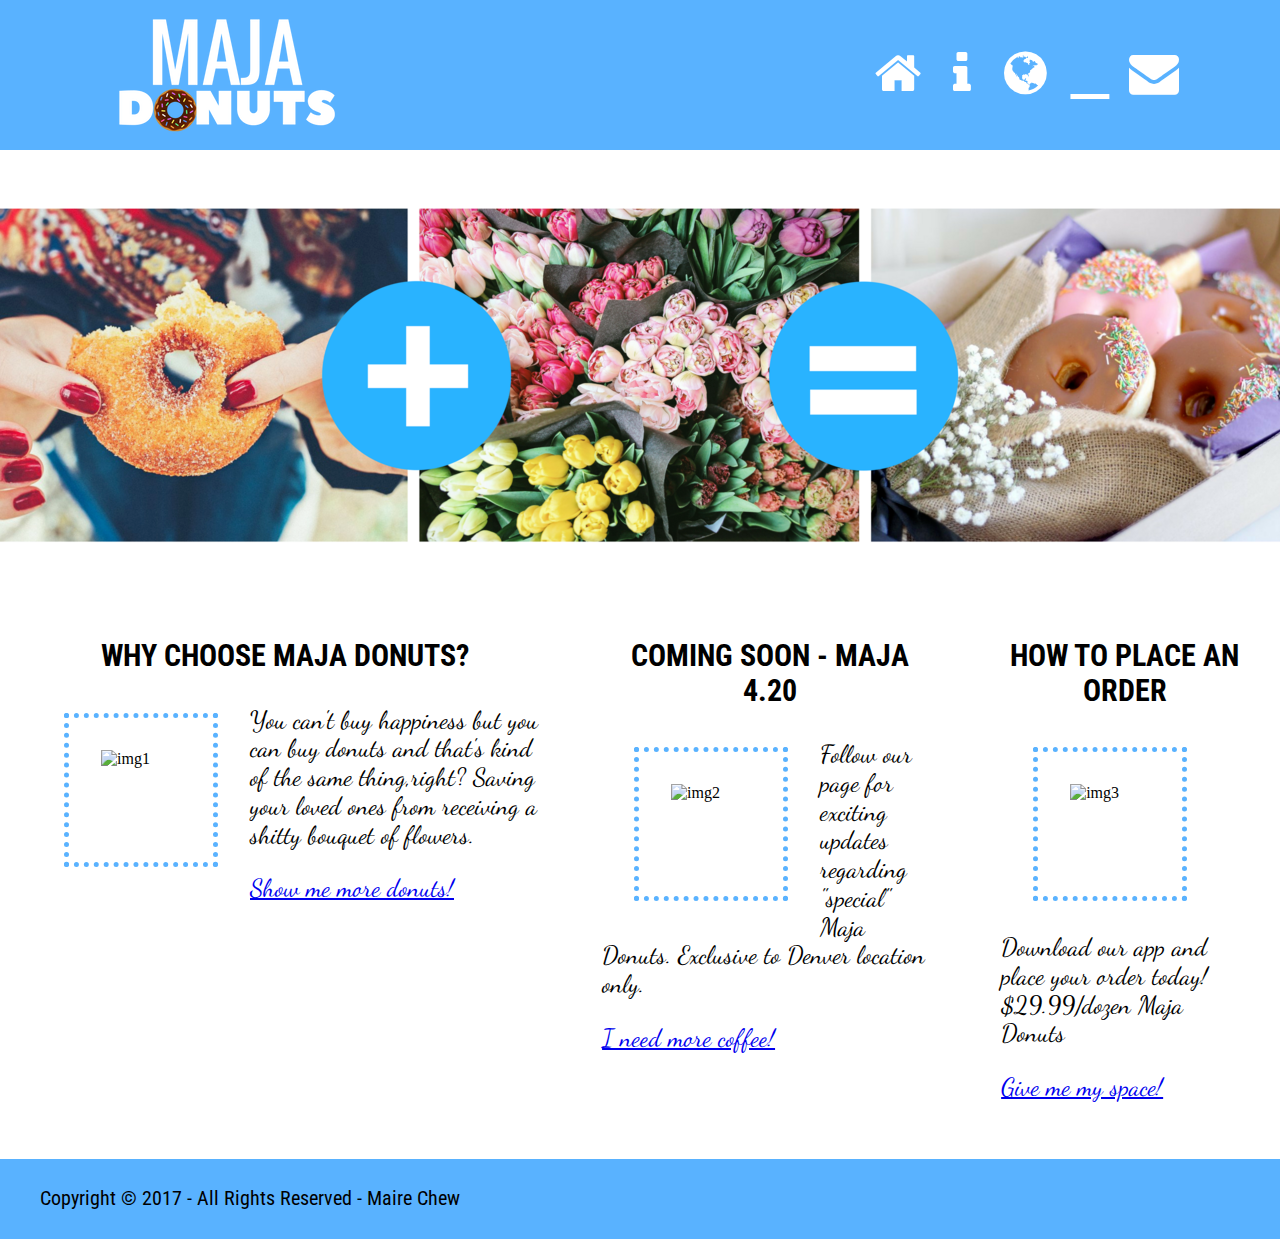
==== index.html @ 3024246f "initial web design" ====
<!DOCTYPE html>
<html>
  <head>
    <meta charset="utf-8">
    <title>Maire Chew | Simple Site Project</title>
    <link rel="stylesheet" href="normalize.css">
    <link rel="stylesheet" href="style.css">
    <link rel="stylesheet" href="https://cdnjs.cloudflare.com/ajax/libs/font-awesome/4.7.0/css/font-awesome.min.css">
    <link href="https://fonts.googleapis.com/css?family=Dancing+Script" rel="stylesheet">
    <link href="https://fonts.googleapis.com/css?family=Roboto+Condensed" rel="stylesheet">

  </head>

  <body>

<!-- navigation bar -->
    <header class="wrapping">
        <div>
          <h1 class="logo"><img src="./images/logo.png" alt=""></h1>
          <!-- <p class="slogan">Paradise Baked at Mile High</p> -->
        </div>

        <nav class="nav">

              <a href="index.html"><i class="fa fa-home"></i></a>
              <a href="about-us.html"><i class="fa fa-info"></i></a>
              <a href="#"><i class="fa fa-globe"></i></a>
              <a href="#"><i class="fa-rss-square"></i></a>
              <a href="#"><i class="fa fa-envelope"></i></a>

        </nav>
      </header>

<!-- primary images -->
  <div class="main-images">
    <div class="owner-photo">
      <img src="./images/main-image.png" alt="main-photo">
    </div>
  </div>

<!-- three column flex -->
  <div class="three-column">
      <aside class="service-column">
          <h2 class="three-column-text logo">WHY CHOOSE MAJA DONUTS?</h2>
          <img class="float" src="https://vignette2.wikia.nocookie.net/peridot0/images/2/28/Pink_frosted_sprinkled_donut.png/revision/latest?cb=20160108174702" alt="img1">
          <p class="para-text">You can't buy happiness but you can buy donuts and that's kind of the same thing,right? Saving your loved ones from receiving a shitty bouquet of flowers.</p>
          <p class="para-text"><a href="https://www.dunkindonuts.com/en" target="_blank">Show me more donuts!</a></p>
      </aside>
      <aside class="service-column">
          <h2 class="three-column-text logo">COMING SOON - MAJA 4.20</h2>
          <img class="float" src="https://upload.wikimedia.org/wikipedia/commons/thumb/f/f7/Cup-o-coffee-simple.svg/2000px-Cup-o-coffee-simple.svg.png" alt="img2">
          <p class="para-text">Follow our page for exciting updates regarding "special" Maja Donuts. Exclusive to Denver location only. </p>
          <p class="para-text"><a href="https://www.dunkindonuts.com/en" target="_blank">I need more coffee!</a></p>
      </aside>
      <aside class="service-column">
          <h2 class="three-column-text logo">HOW TO PLACE AN ORDER</h2>
          <img class="float" src="http://www.fordesigner.com/imguploads/Image/cjbc/zcool/png20080526/1211794477.png" alt="img3">
          <p class="para-text">Download our app and place your order today! $29.99/dozen Maja Donuts</p>
          <p class="para-text"><a href="https://www.galvanize.com/companies/membership" target="_blank">Give me my space!</a></p>
     </aside>

  </div>

<!-- footer -->

    <footer class="footer">Copyright &copy; 2017 - All Rights Reserved - Maire Chew </footer>

  </body>
</html>
---- style.css ----
.wrapping {
  display: flex;
  justify-content: space-around;
  height:150px;
  background-color: #59B2FF;

}

.logo {
  justify-content: flex-start;
  font-family: 'Roboto Condensed', sans-serif;
  padding: 10px;
  width: 100%
  font-size: 75px;
  margin: -0.10em;
}

.slogan {
  font-family: 'Dancing Script', cursive;
  font-size: 35px;
  box-sizing: border-box;
  margin: -0.15em;
}

.nav {
    width: 50%;
    background-color: #59B2FF;
    align-items: center;
    /*overflow: auto;*/
    /*box-sizing: border-box;*/
    display: flex;
    justify-content: flex-end;
}

.nav a {
    /*list-style-type: none;*/
    float: left;
    text-align: center;
    width: 10%;
    padding: 12px 0;
    transition: all 0.3s ease;
    color: #FFFFFF;
    font-size:50px;
}

.nav a:hover {
    background-color: #FFFFFF;
}

.main-images {
  display: flex;
  justify-content: center;
  max-width: 100%
}

.owner-photo {
  display: flex;
  justify-content:space-around;
  max-width: 100%
  height: auto;
}

.three-column {
  display: flex;
  justify-content: space-between;
}

.three-column-text {
  line-height: inherit;
  font-weight: bold;
  font-family: 'Roboto Condensed', sans-serif;
  font-size: 30px;
  text-align: center;
}
.float {
  float:left;
  width: 80px;
  height: 80px;
  margin: 2em;
  padding: 2em;
  border: 5px dotted #59B2FF;
}

.float-pic{
  float:left;
  width: 80px;
  height: 80px;
  margin: 2em;
  padding: 2em;
}

.para-text {
  font-family: 'Dancing Script', cursive;
  font-size: 25px;
}

.service-column {
  margin: 1em;
  background-color: #FFFFFF;
  padding: 1em;
}

.about-photo{
  max-width: 100%
  border-radius: 50px
}

.about-main {
  display: flex;
  justify-content: space-around;
  align-items: center;
  margin: 20px;
}

.about-text {
  font-family: 'Arial';
  font-size: 25px;

}


.footer {
    display: flex;
    box-sizing: border-box;
    padding:2em;
    justify-content: flex-start;
    align-items: center;
    height:20px;
    background-color: #59B2FF;
    font-family: 'Roboto Condensed', sans-serif;
    font-size: 20px;
  }
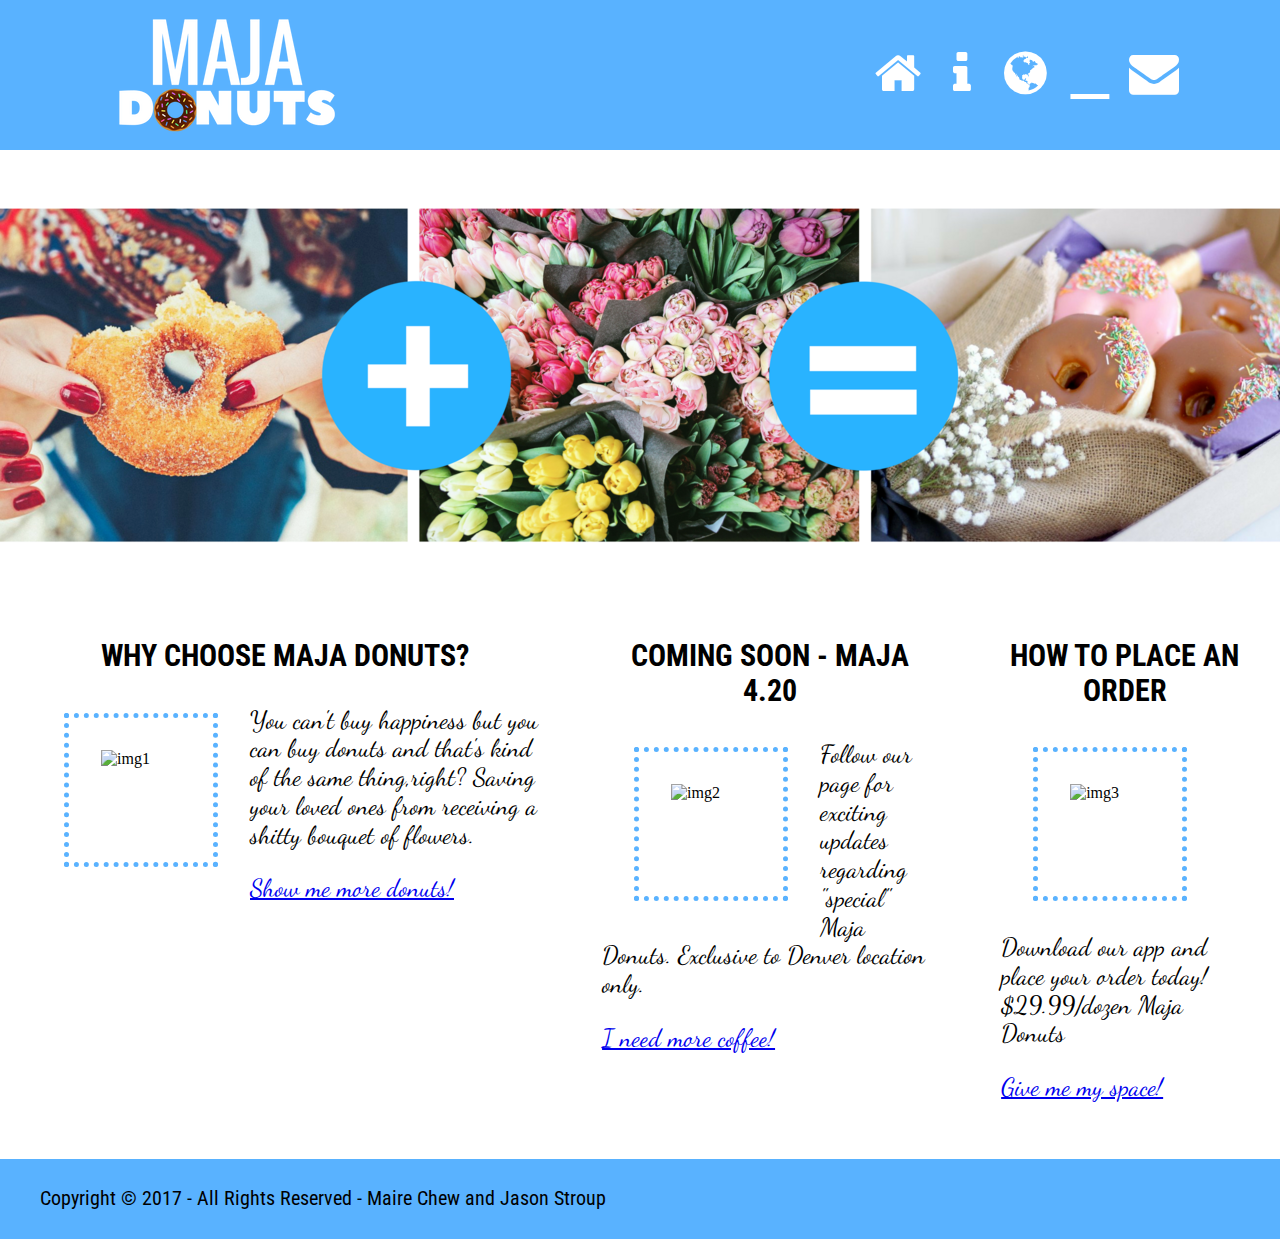
==== commit d0ef61d4: "updated header and footer" ====
--- a/index.html
+++ b/index.html
@@ -2,7 +2,7 @@
 <html>
   <head>
     <meta charset="utf-8">
-    <title>Maire Chew | Simple Site Project</title>
+    <title>MaJa Donuts | Paradise Baked </title>
     <link rel="stylesheet" href="normalize.css">
     <link rel="stylesheet" href="style.css">
     <link rel="stylesheet" href="https://cdnjs.cloudflare.com/ajax/libs/font-awesome/4.7.0/css/font-awesome.min.css">
@@ -63,7 +63,7 @@
 
 <!-- footer -->
 
-    <footer class="footer">Copyright &copy; 2017 - All Rights Reserved - Maire Chew </footer>
+    <footer class="footer">Copyright &copy; 2017 - All Rights Reserved - Maire Chew and Jason Stroup</footer>
 
   </body>
 </html>
